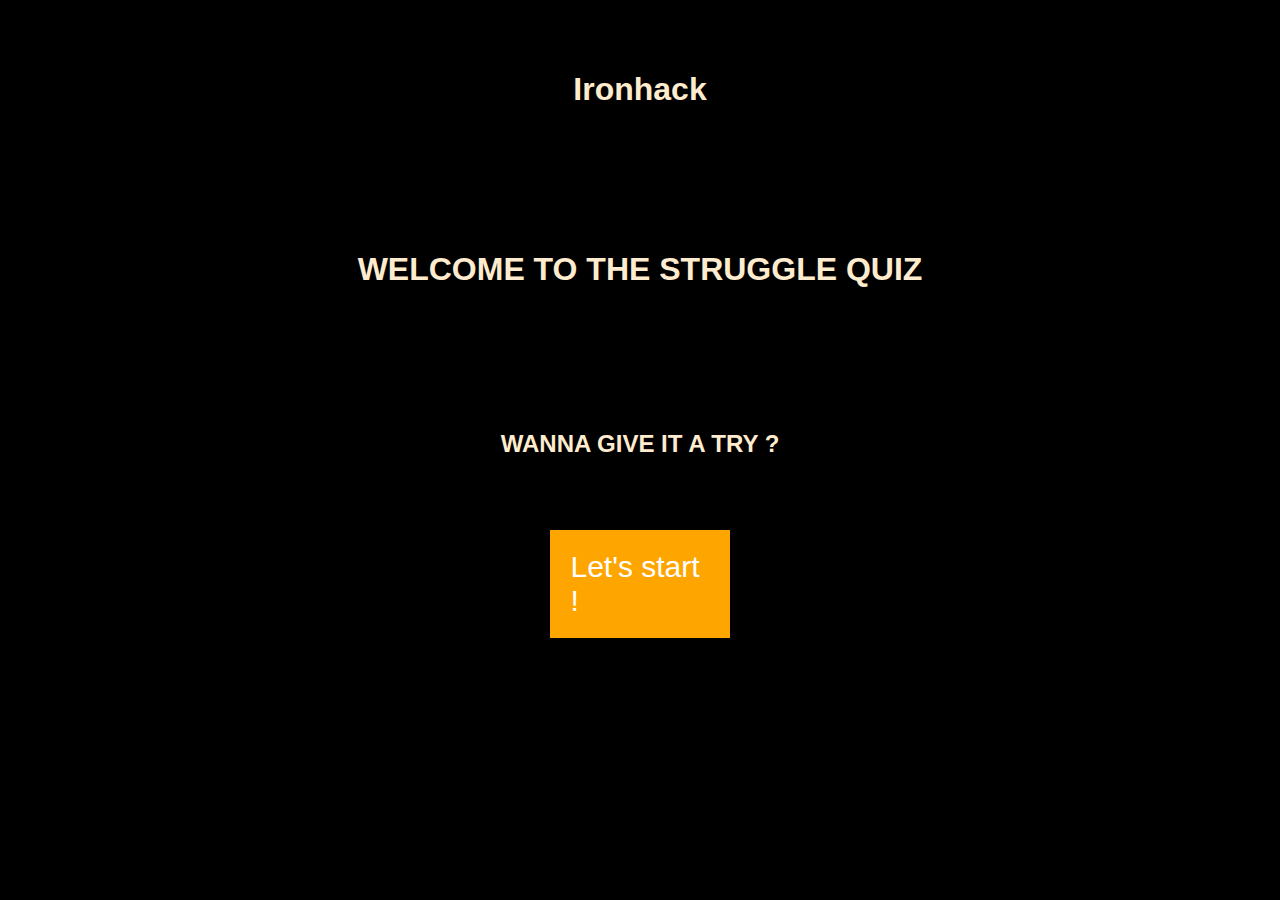
==== homepage.html @ 052c3352 "added a homepage" ====
<!DOCTYPE html>
<html lang="en">
<head>
    <meta charset="UTF-8">
    <meta http-equiv="X-UA-Compatible" content="IE=edge">
    <meta name="viewport" content="width=device-width, initial-scale=1.0">
    <title>Struggle Quizz Homepage</title>
    <link rel="stylesheet" href="./homepage.css">
</head>
<body>
    <header class="header">
            <h1>Ironhack</h1> 
       </header>
       <div class= "container">
           <h1 class="welcome-title">WELCOME TO THE STRUGGLE QUIZ</h1>
           <h2> WANNA GIVE IT A TRY ?</h2>
           <a href= "./index.html"  id="start-btn"> Let's start ! </a> 
       </div>
</body>
</html>
---- homepage.css ----
body {
    background-color:black;
    font-family: 'Gill Sans', 'Gill Sans MT', Calibri, 'Trebuchet MS', sans-serif
}

h1, h2  {
    color: blanchedalmond;
    text-align: center;
    padding: 50px;
}

header {
    text-align: center;
}

a {
    text-decoration: none;
    color: white;
    border: 2px solid black;
    font-size: 30px;
    background-color: orange;
    padding: 20px;
    width: 11%;
}

.container {
    display: flex;
    flex-direction: column;
    justify-content: center;
    align-items: center;
}
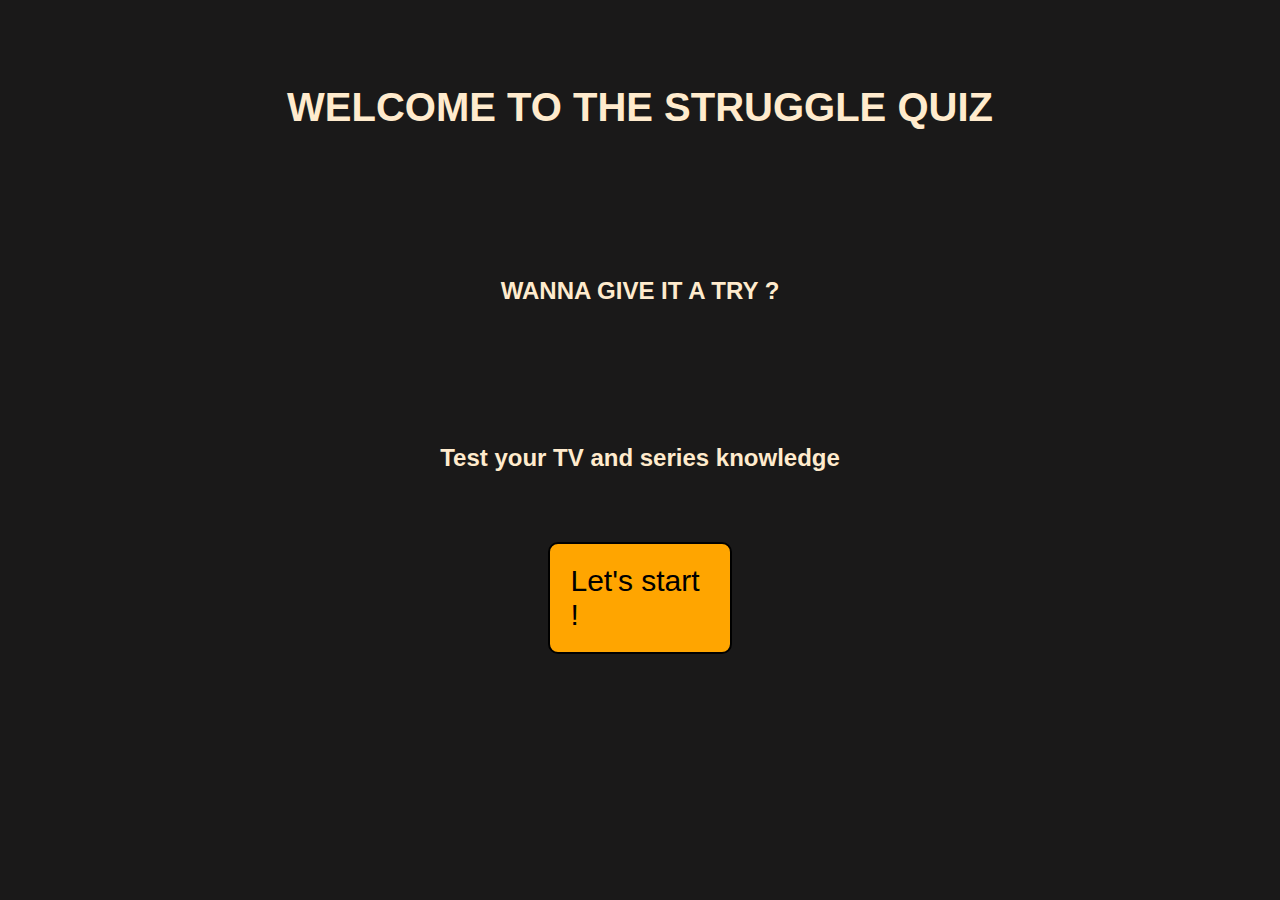
==== commit 083b4c31: "did some style modifs" ====
--- a/homepage.html
+++ b/homepage.html
@@ -9,11 +9,11 @@
 </head>
 <body>
     <header class="header">
-            <h1>Ironhack</h1> 
        </header>
        <div class= "container">
            <h1 class="welcome-title">WELCOME TO THE STRUGGLE QUIZ</h1>
            <h2> WANNA GIVE IT A TRY ?</h2>
+           <h2> Test your TV and series knowledge</h2>
            <a href= "./index.html"  id="start-btn"> Let's start ! </a> 
        </div>
 </body>
--- a/homepage.css
+++ b/homepage.css
@@ -1,5 +1,5 @@
 body {
-    background-color:black;
+    background-color:rgb(26, 25, 25);
     font-family: 'Gill Sans', 'Gill Sans MT', Calibri, 'Trebuchet MS', sans-serif
 }
 
@@ -9,18 +9,28 @@
     padding: 50px;
 }
 
+.welcome-title {
+    font-size: 40px;
+}
+
 header {
     text-align: center;
 }
 
 a {
     text-decoration: none;
-    color: white;
+    color: black;
     border: 2px solid black;
     font-size: 30px;
     background-color: orange;
     padding: 20px;
     width: 11%;
+    border-radius: 10px;
+}
+
+a:hover {
+    background-color: black;
+    color: orange;
 }
 
 .container {
@@ -28,4 +38,5 @@
     flex-direction: column;
     justify-content: center;
     align-items: center;
-}+}
+
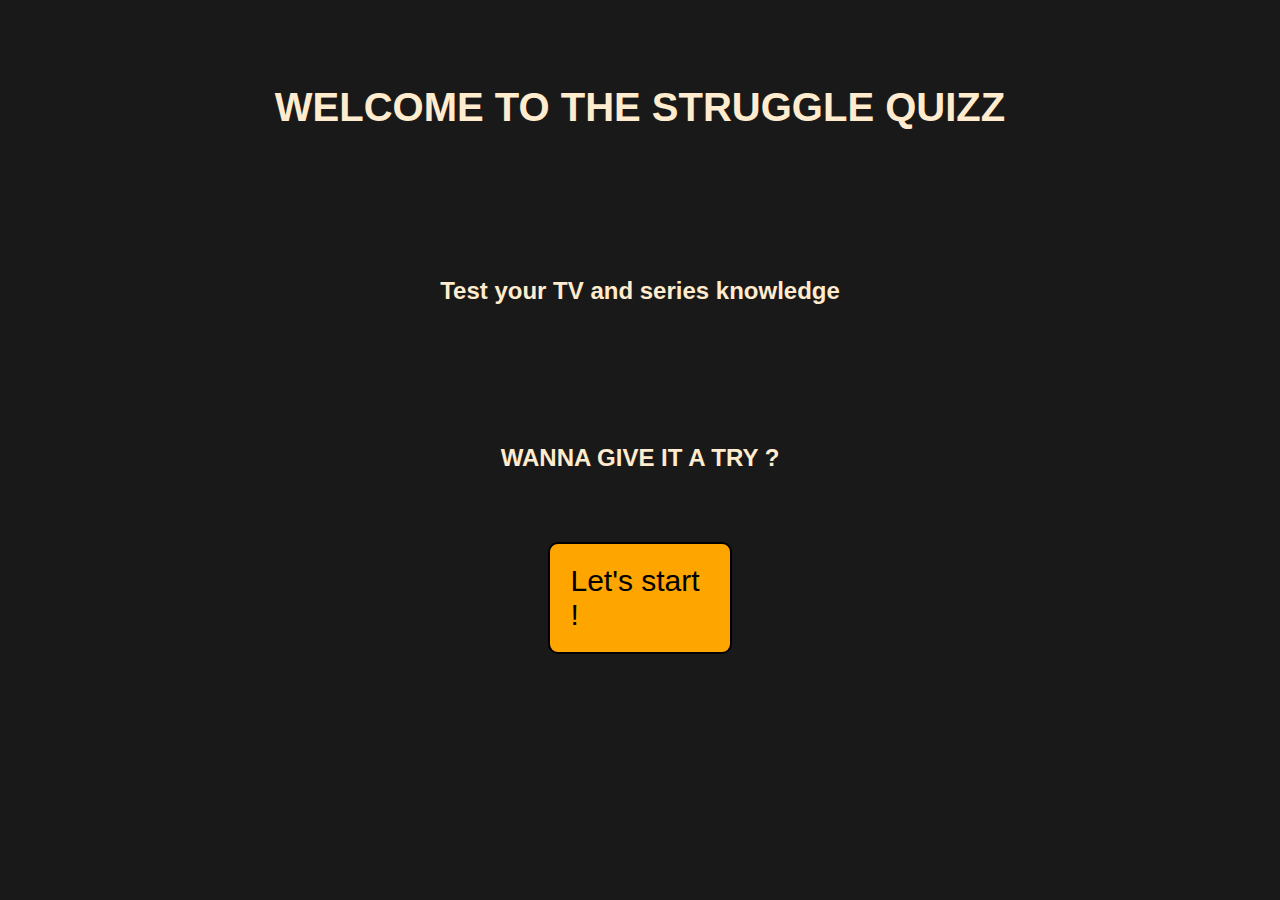
==== commit 91af1ff4: "modif" ====
--- a/homepage.html
+++ b/homepage.html
@@ -11,9 +11,10 @@
     <header class="header">
        </header>
        <div class= "container">
-           <h1 class="welcome-title">WELCOME TO THE STRUGGLE QUIZ</h1>
+           <h1 class="welcome-title">WELCOME TO THE STRUGGLE QUIZZ </h1>
+           <h2> Test your TV and series knowledge</h2>
            <h2> WANNA GIVE IT A TRY ?</h2>
-           <h2> Test your TV and series knowledge</h2>
+           
            <a href= "./index.html"  id="start-btn"> Let's start ! </a> 
        </div>
 </body>
